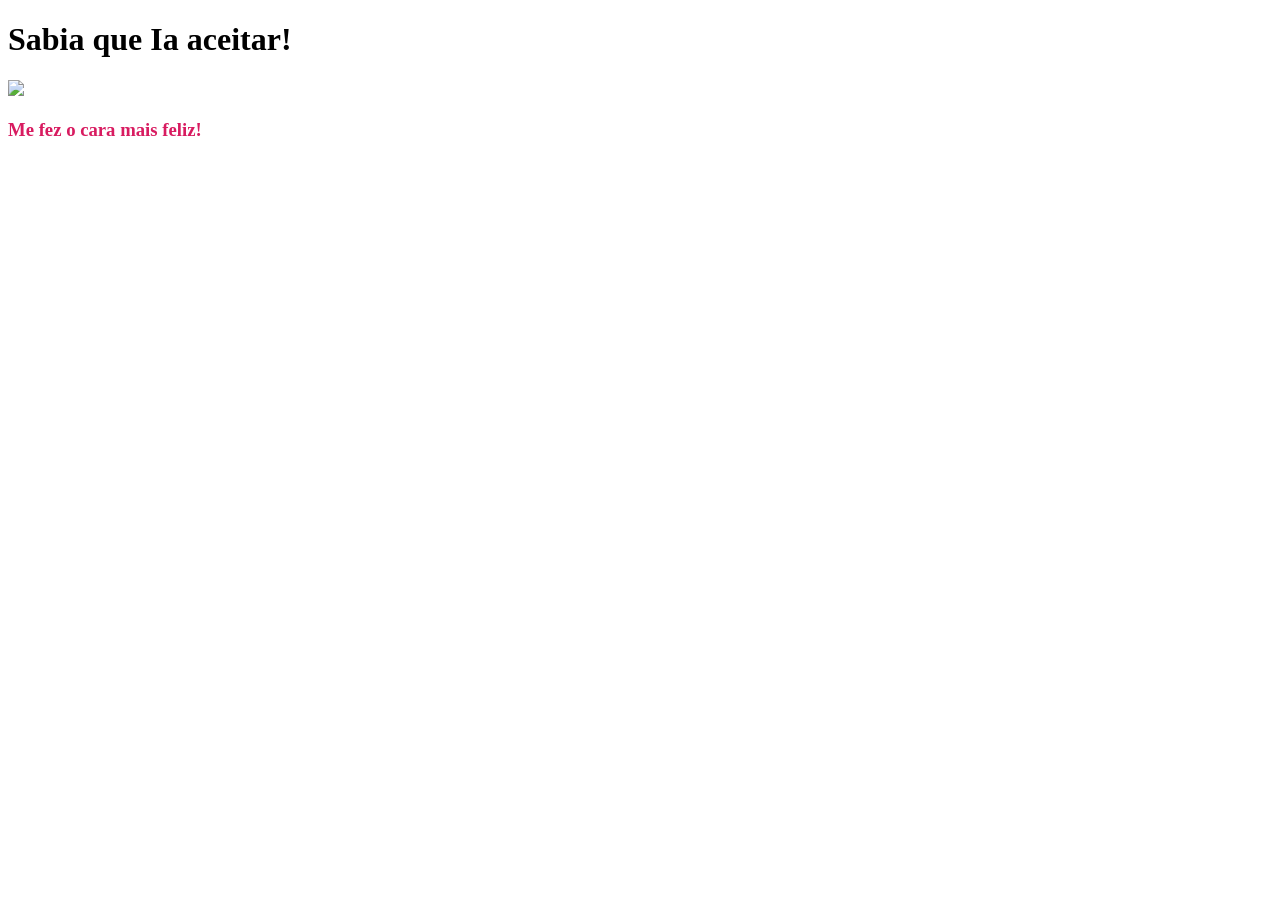
==== yes_page.html @ 530d9f23 "Update yes_page.html" ====
<!DOCTYPE html>
<html lang="en">
<head>
    <meta charset="UTF-8">
    <meta name="viewport" content="width=device-width, initial-scale=1.0">
    <title>Sabia que Ia aceitar!</title>
    <link rel="stylesheet" href="./yes_style.css">
</head>
<body>
    <div class="container">
        <h1 class="header_text">Sabia que Ia aceitar!</h1>
        <div class="gif_container">
            <img src="https://37.media.tumblr.com/68fe8700e7e30e11f86be7d396da22b1/tumblr_n50ha2RYnm1qikmd9o1_500.gif">
        </div>
        <h3 style="color: #d81b60;">Me fez o cara mais feliz!</h3>
    </div>
</body>
</html>
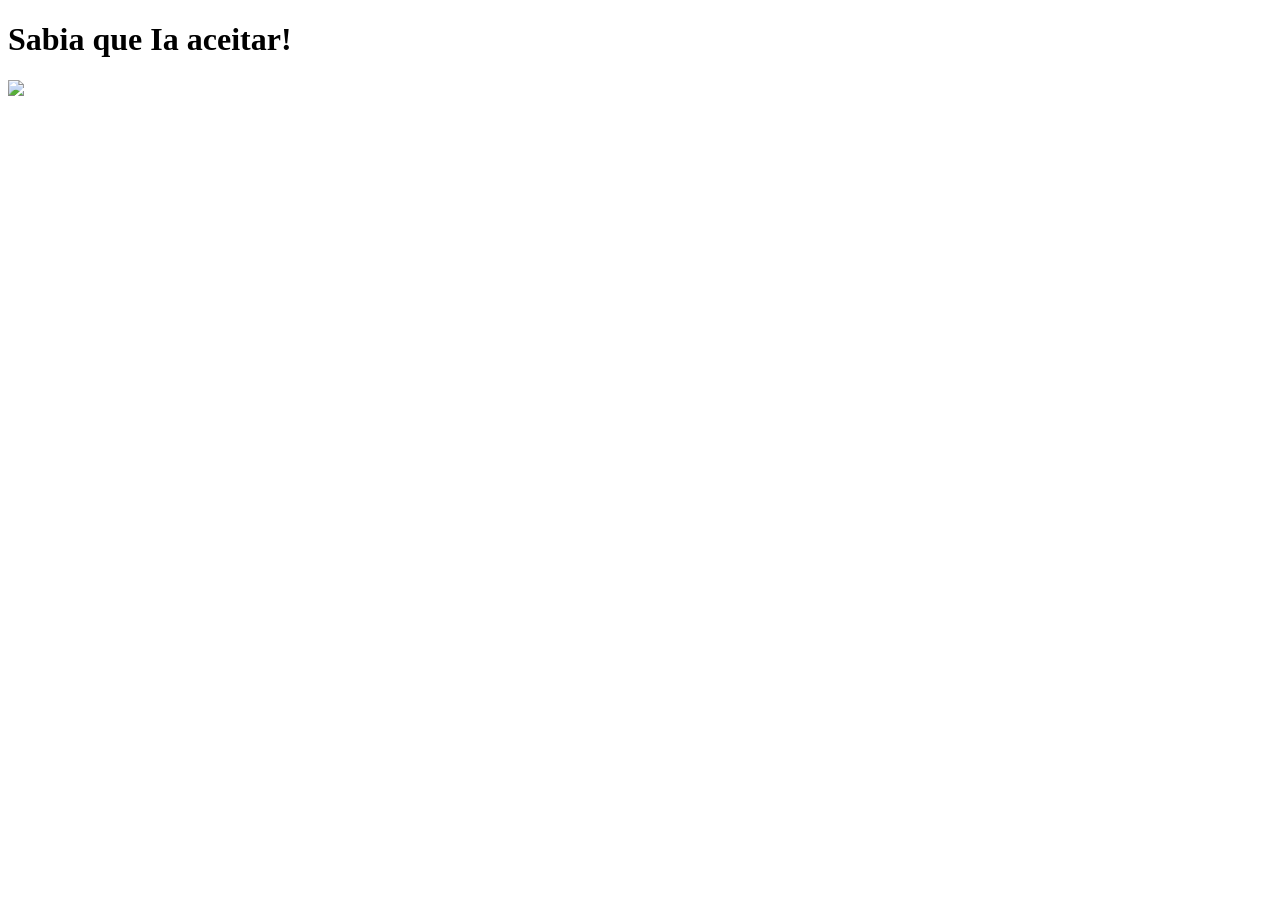
==== commit 0ea75f1e: "Update yes_page.html" ====
--- a/yes_page.html
+++ b/yes_page.html
@@ -12,7 +12,6 @@
         <div class="gif_container">
             <img src="https://37.media.tumblr.com/68fe8700e7e30e11f86be7d396da22b1/tumblr_n50ha2RYnm1qikmd9o1_500.gif">
         </div>
-        <h3 style="color: #d81b60;">Me fez o cara mais feliz!</h3>
     </div>
 </body>
 </html>
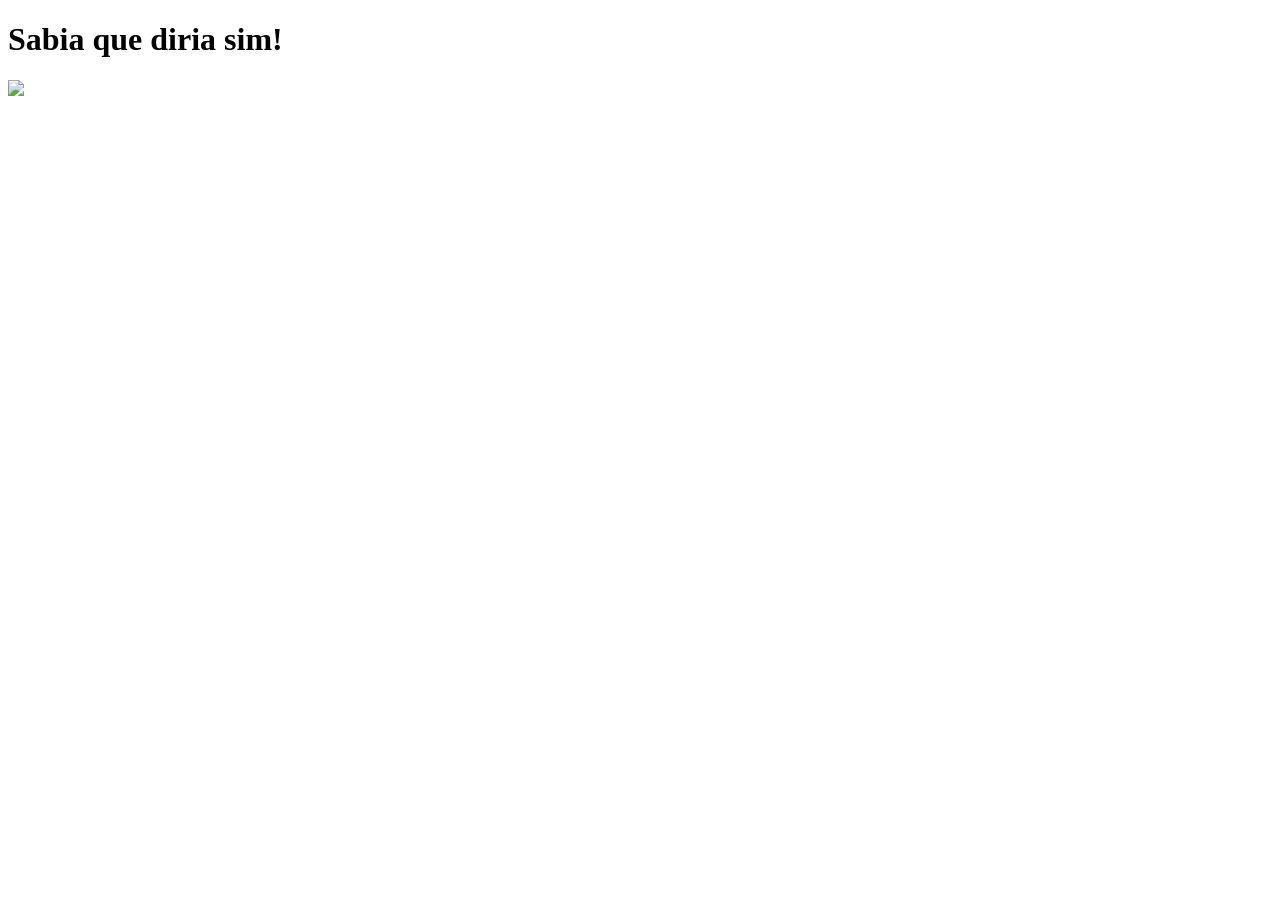
==== commit 94834d82: "Update yes_page.html" ====
--- a/yes_page.html
+++ b/yes_page.html
@@ -8,7 +8,7 @@
 </head>
 <body>
     <div class="container">
-        <h1 class="header_text">Sabia que Ia aceitar!</h1>
+        <h1 class="header_text">Sabia que diria sim!</h1>
         <div class="gif_container">
             <img src="https://37.media.tumblr.com/68fe8700e7e30e11f86be7d396da22b1/tumblr_n50ha2RYnm1qikmd9o1_500.gif">
         </div>
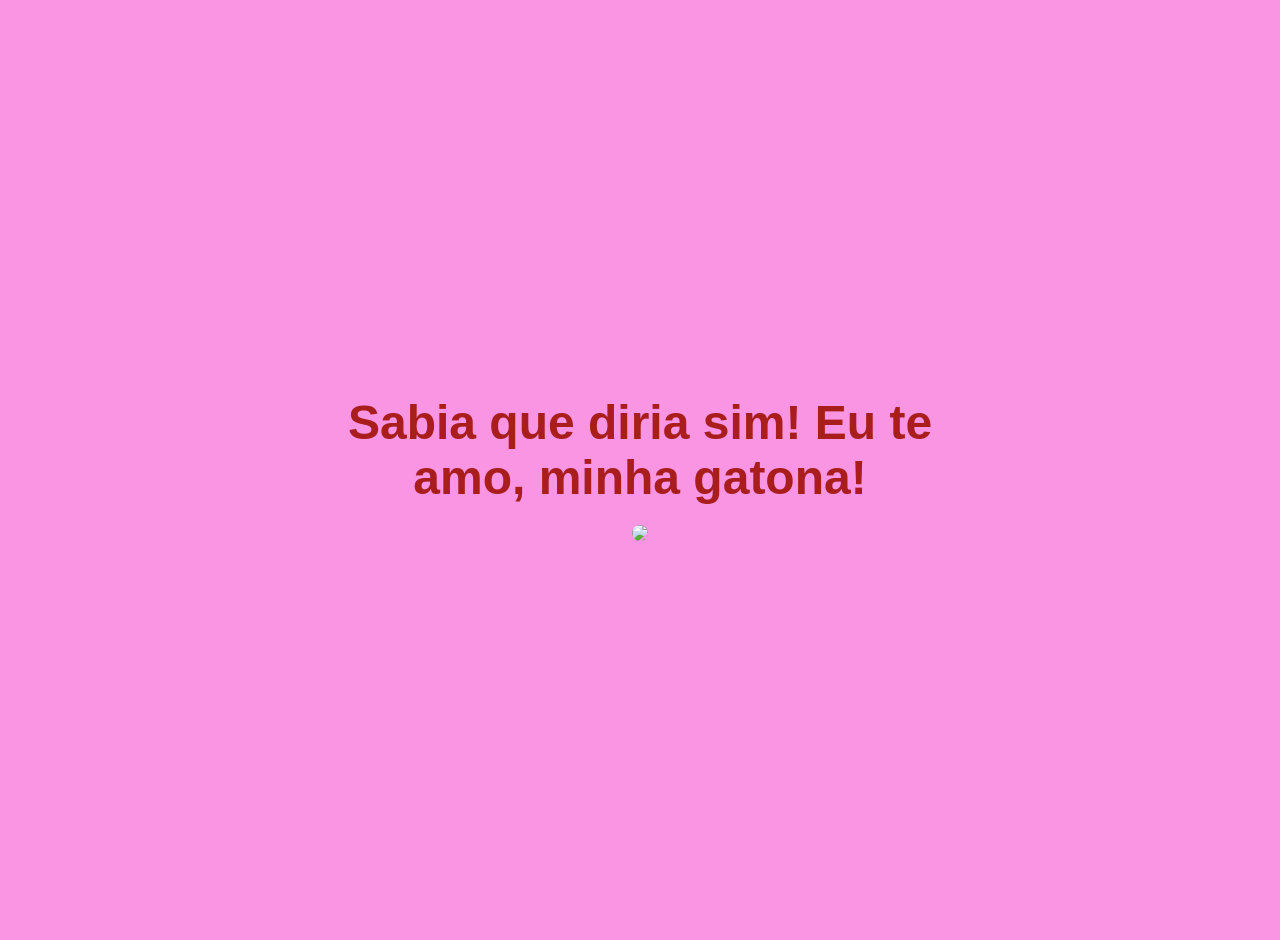
==== commit 09adafbe: "Update yes_page.html" ====
--- a/yes_page.html
+++ b/yes_page.html
@@ -3,14 +3,14 @@
 <head>
     <meta charset="UTF-8">
     <meta name="viewport" content="width=device-width, initial-scale=1.0">
-    <title>Sabia que Ia aceitar!</title>
+    <title>Você disse sim!</title>
     <link rel="stylesheet" href="./yes_style.css">
 </head>
 <body>
     <div class="container">
-        <h1 class="header_text">Sabia que diria sim!</h1>
+        <h1 class="header_text">Sabia que diria sim! Eu te amo, minha gatona!</h1>
         <div class="gif_container">
-            <img src="https://37.media.tumblr.com/68fe8700e7e30e11f86be7d396da22b1/tumblr_n50ha2RYnm1qikmd9o1_500.gif">
+            <img src="https://37.media.tumblr.com/68fe8700e7e30e11f86be7d396da22b1/tumblr_n50ha2RYnm1qikmd9o1_500.gif" id="maingif">
         </div>
     </div>
 </body>
--- a/yes_style.css
+++ b/yes_style.css
@@ -0,0 +1,56 @@
+body {
+    display: flex;
+    justify-content: center;
+    align-items: center;
+    min-height: 100vh;
+    margin: 0;
+    background-color: #f995e3;
+    font-family: 'Arial', sans-serif;
+    padding: 20px;
+}
+
+.container {
+    text-align: center;
+    width: 100%;
+    max-width: 600px;
+}
+
+.header_text {
+    font-size: 3em;
+    color: #a91d1d;
+    margin: 0;
+    word-wrap: break-word;
+}
+
+.gif_container img {
+    width: 100%; 
+    max-width: 500px; 
+    height: auto;
+    border-radius: 10px;
+    margin-top: 20px;
+}
+
+@media (max-width: 480px) {
+    body {
+        padding: 10px;
+    }
+    
+    .container {
+        max-width: 100%;
+    }
+    
+    .header_text {
+        font-size: 2em;
+    }
+    
+    .gif_container img {
+        max-width: 100%;
+        margin-top: 15px;
+    }
+}
+
+@media (max-width: 360px) {
+    .header_text {
+        font-size: 1.5em;
+    }
+}
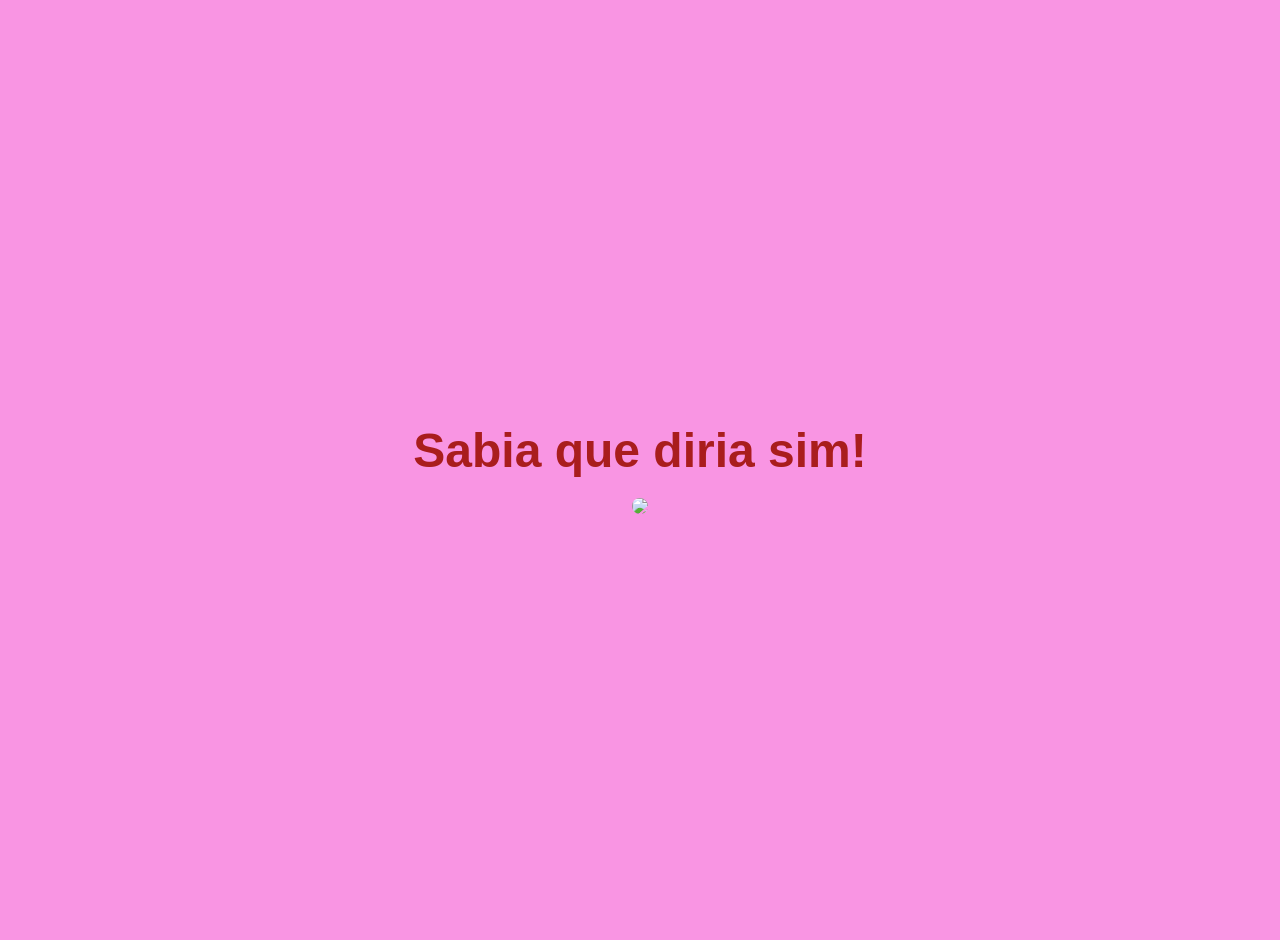
==== commit ac1ed405: "Update yes_page.html" ====
--- a/yes_page.html
+++ b/yes_page.html
@@ -8,7 +8,7 @@
 </head>
 <body>
     <div class="container">
-        <h1 class="header_text">Sabia que diria sim! Eu te amo, minha gatona!</h1>
+        <h1 class="header_text">Sabia que diria sim!</h1>
         <div class="gif_container">
             <img src="https://37.media.tumblr.com/68fe8700e7e30e11f86be7d396da22b1/tumblr_n50ha2RYnm1qikmd9o1_500.gif" id="maingif">
         </div>
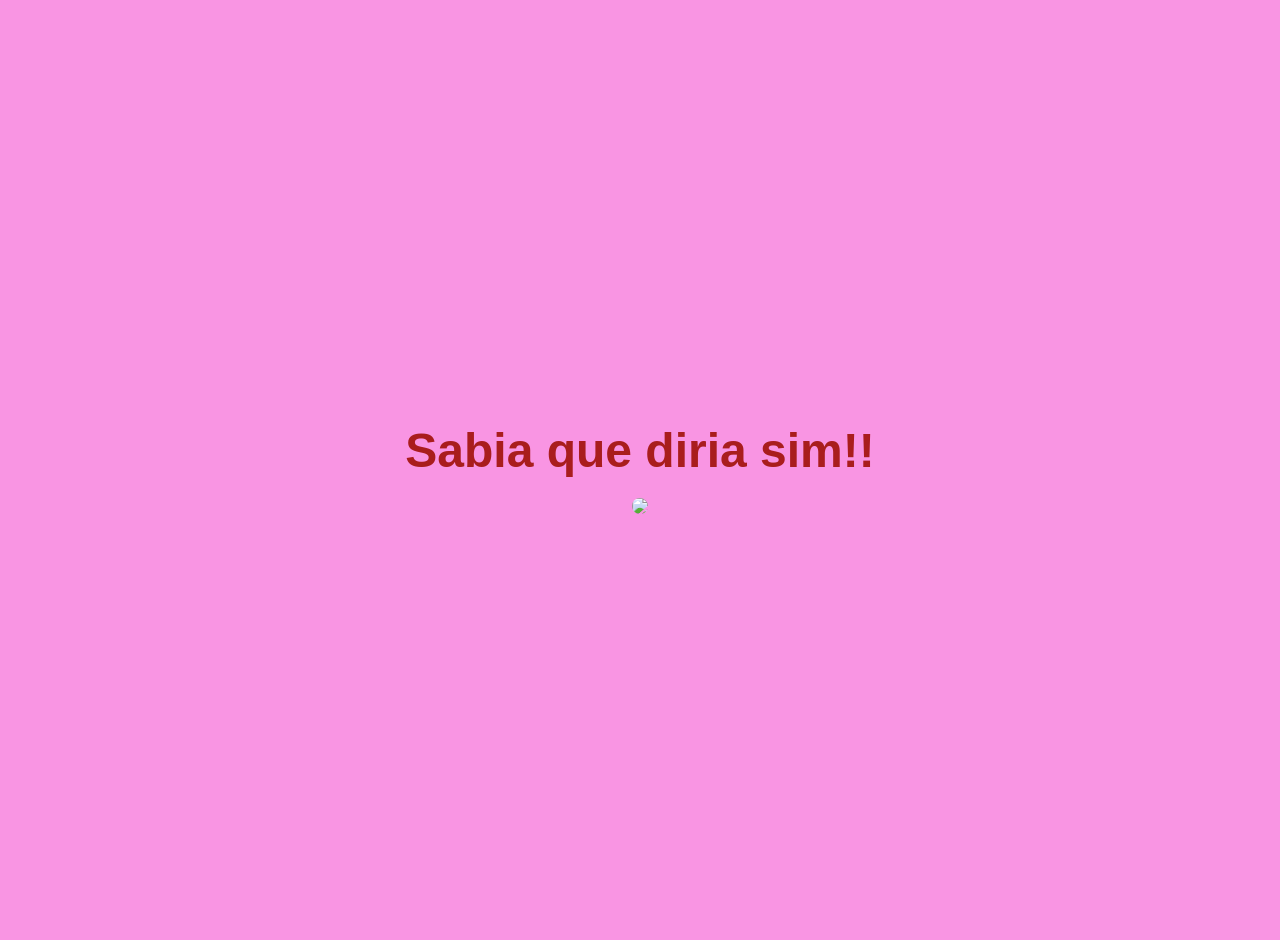
==== commit 6109e0a5: "Update yes_page.html" ====
--- a/yes_page.html
+++ b/yes_page.html
@@ -8,7 +8,7 @@
 </head>
 <body>
     <div class="container">
-        <h1 class="header_text">Sabia que diria sim!</h1>
+        <h1 class="header_text">Sabia que diria sim!!</h1>
         <div class="gif_container">
             <img src="https://37.media.tumblr.com/68fe8700e7e30e11f86be7d396da22b1/tumblr_n50ha2RYnm1qikmd9o1_500.gif" id="maingif">
         </div>
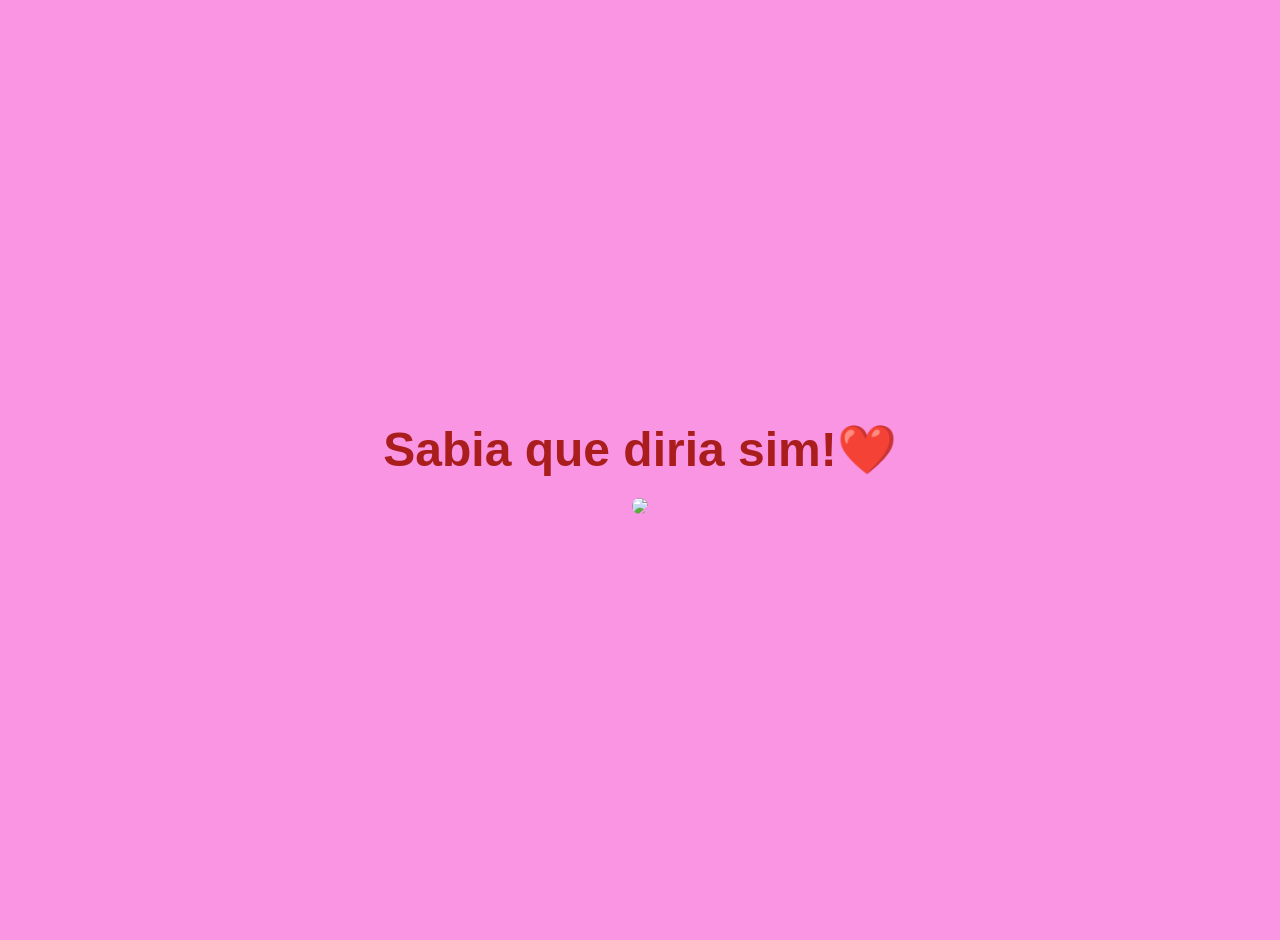
==== commit 51162e3f: "Update yes_page.html" ====
--- a/yes_page.html
+++ b/yes_page.html
@@ -8,7 +8,7 @@
 </head>
 <body>
     <div class="container">
-        <h1 class="header_text">Sabia que diria sim!!</h1>
+        <h1 class="header_text">Sabia que diria sim!❤️</h1>
         <div class="gif_container">
             <img src="https://37.media.tumblr.com/68fe8700e7e30e11f86be7d396da22b1/tumblr_n50ha2RYnm1qikmd9o1_500.gif" id="maingif">
         </div>
--- a/yes_style.css
+++ b/yes_style.css
@@ -53,4 +53,5 @@
     .header_text {
         font-size: 1.5em;
     }
+
 }
